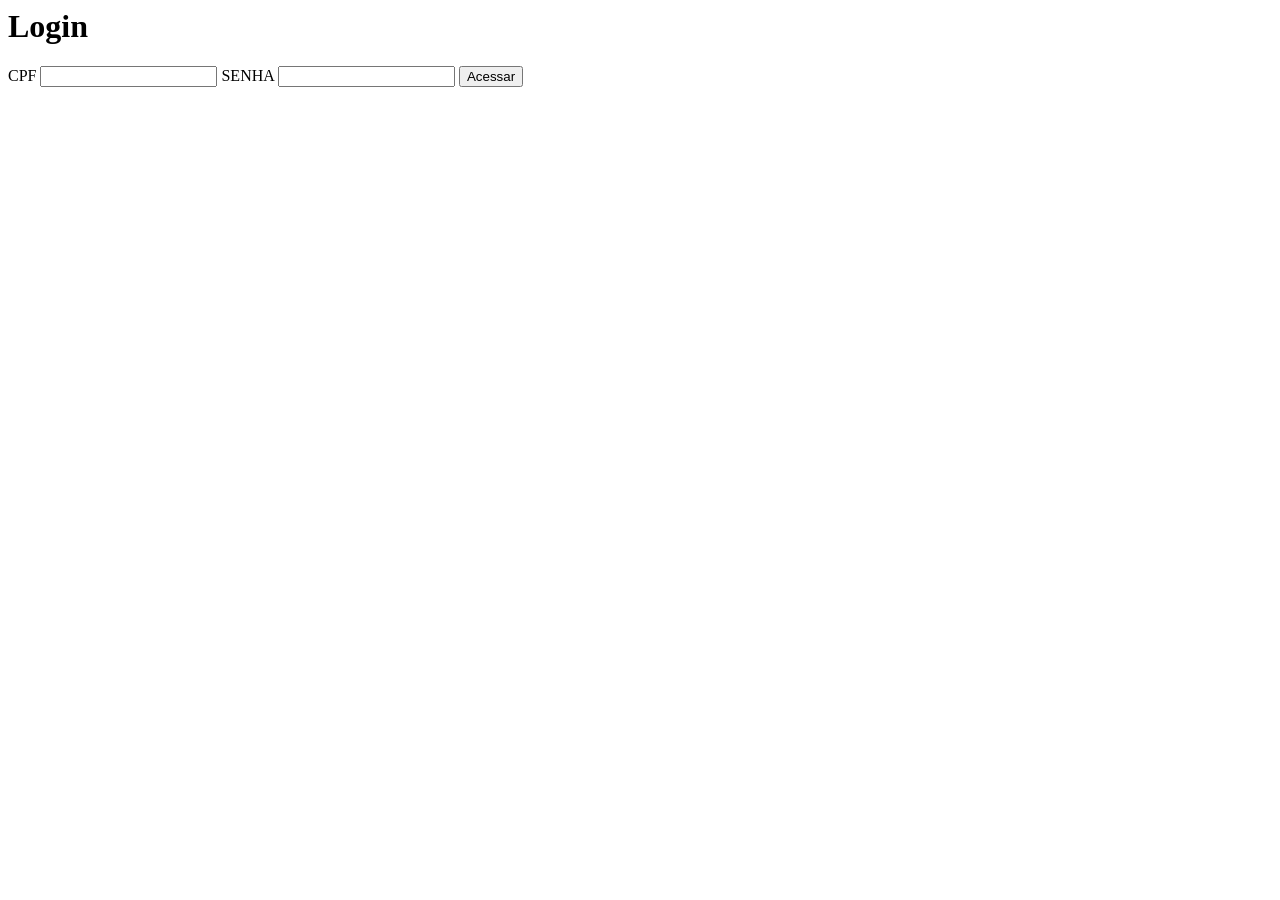
==== templates/login.html @ 0cc5f58f "2708" ====
<html>
    <head>
        <title>Uiiiiiiiiiiiiii BEEEEBEEEEEE</title>
        <link rel="stylesheet" href="{{ url_for('static',filename='style.css')}}">
    </head>
    <body>
        <div class="cartao">
            <form action="/verificar" method="post">
            <h1>Login</h1>
            <label>CPF</label>
            <input type="text" name="CPF">
            <label>SENHA</label>
            <input type="password" name="SENHA">
            <button type="submit">Acessar</button>
            </form>
        </div>
   
    </body>
</html>
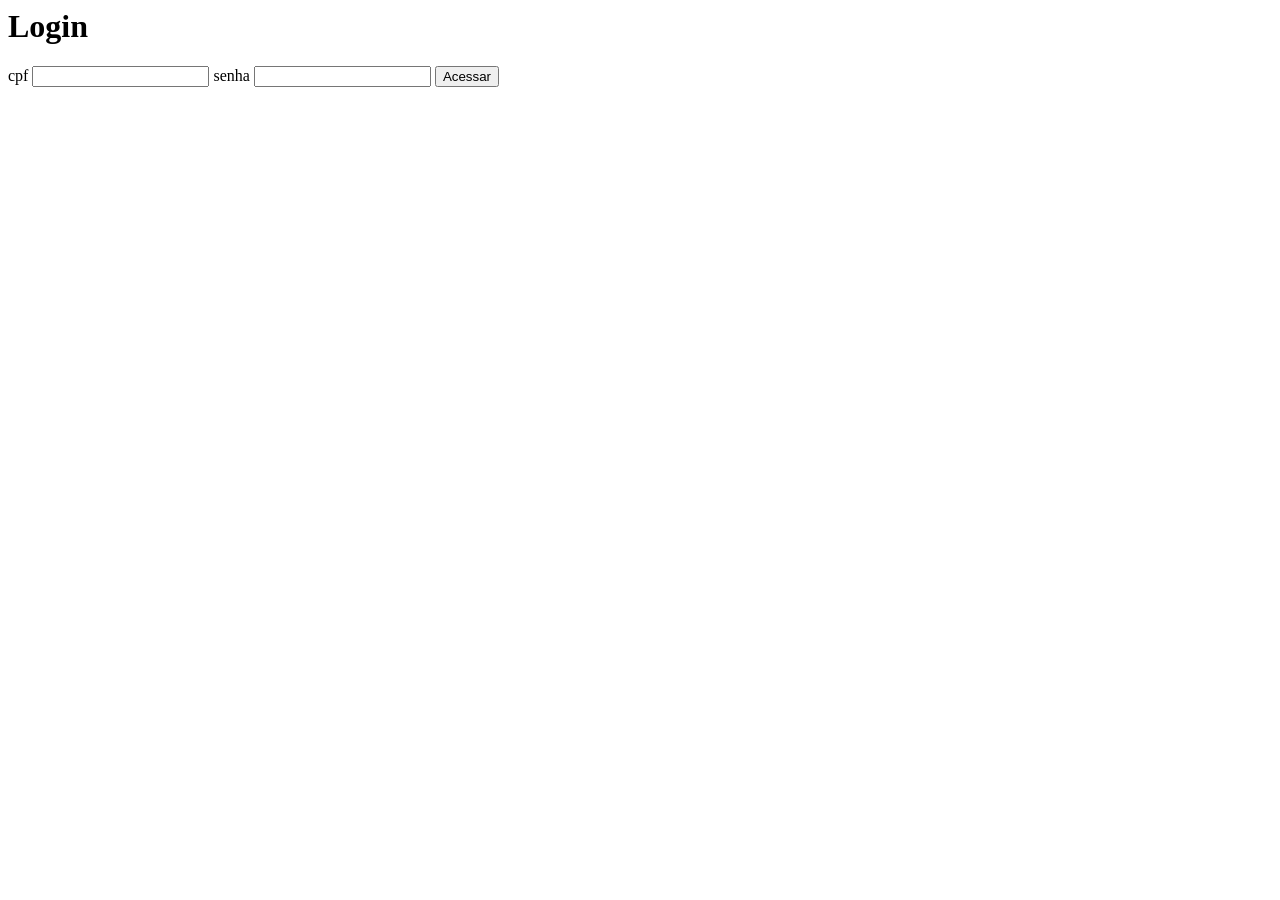
==== commit b4e48ed3: "309" ====
--- a/templates/login.html
+++ b/templates/login.html
@@ -7,10 +7,10 @@
         <div class="cartao">
             <form action="/verificar" method="post">
             <h1>Login</h1>
-            <label>CPF</label>
-            <input type="text" name="CPF">
-            <label>SENHA</label>
-            <input type="password" name="SENHA">
+            <label>cpf</label>
+            <input type="text" name="cpf">
+            <label>senha</label>
+            <input type="password" name="senha">
             <button type="submit">Acessar</button>
             </form>
         </div>
